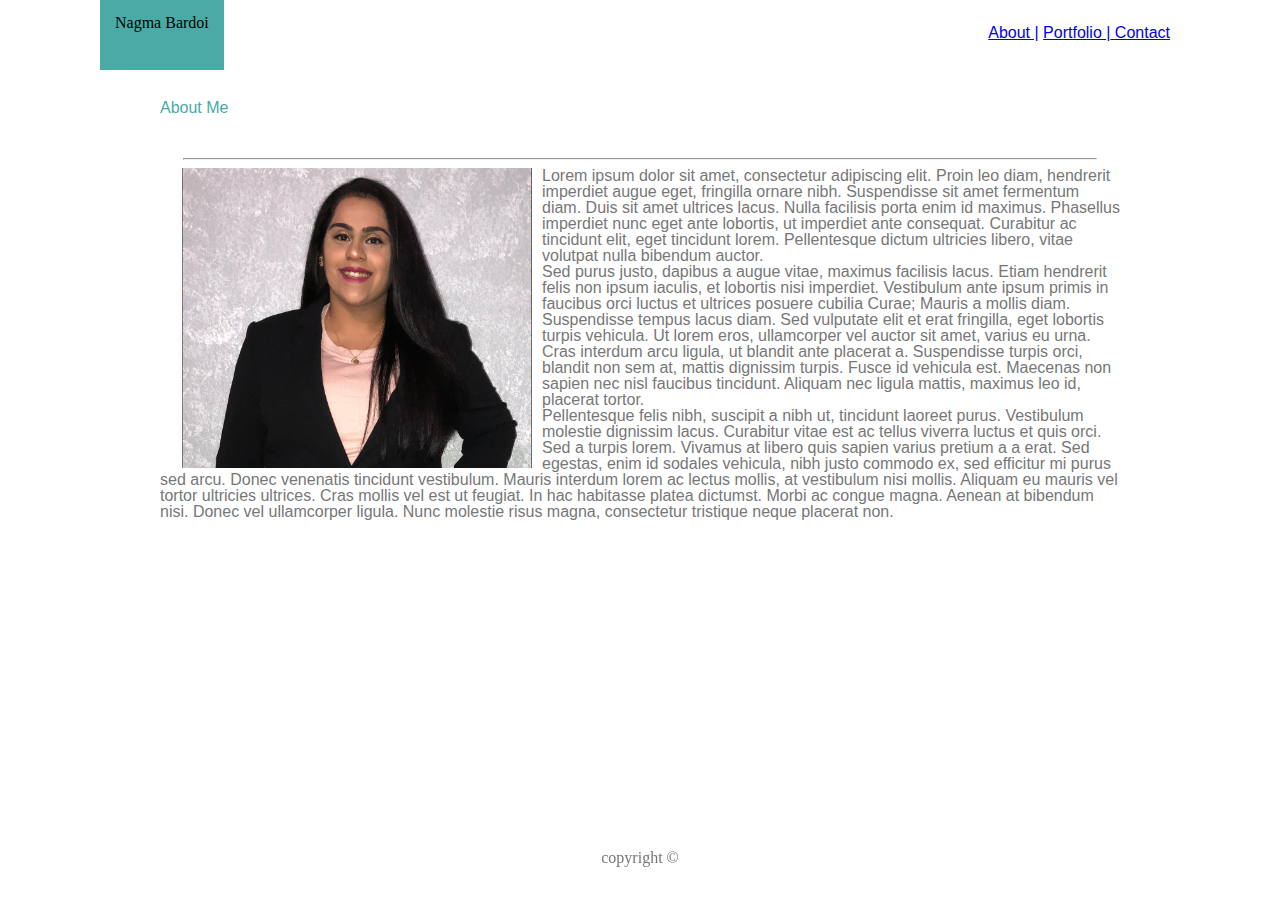
==== index.html @ f2050d79 "initial code commit" ====
<!DOCTYPE html>
<html lang="en">
<head>
    <meta charset="UTF-8">
    <meta name="viewport" content="width=device-width, initial-scale=1.0">
    <meta http-equiv="X-UA-Compatible" content="ie=edge">
    <title>About Me</title>
    <link rel="stylesheet" type="text/css" href="assets/css/style.css">
    <link rel="stylesheet" type="text/css" href="assets/css/reset.css">
</head>
<div>
<body id="background">
<div>
 <header> 
     <h1 class="name">Nagma Bardoi</h1>
 <nav>
     <ul class="navigation">
         <il> <a class= "nav-link" href="index.html">About |</a></il>
         <il> <a class= "nav-link" href="Portfolio.html">Portfolio |</il>
         <il> <a class= "nav-link" href="Contact.html">Contact</a></il>
     </ul>
 </nav>
</header>
</div>

<div id="content">
<section>
    <h2>About Me</h2>
    <hr>
    <img id= "image" src="assets/images/Screen Shot 2019-09-25 at 1.07.40 AM.png" alt="bio-image" />
    
    <p>Lorem ipsum dolor sit amet, consectetur adipiscing elit. Proin leo diam, hendrerit imperdiet augue eget, 
    fringilla ornare nibh. Suspendisse sit amet fermentum diam. Duis sit amet ultrices lacus. 
    Nulla facilisis porta enim id maximus. Phasellus imperdiet nunc eget ante lobortis, ut imperdiet ante consequat. 
    Curabitur ac tincidunt elit, eget tincidunt lorem. Pellentesque dictum ultricies libero, vitae volutpat nulla bibendum auctor.
    </p>

    <p>Sed purus justo, dapibus a augue vitae, maximus facilisis lacus. Etiam hendrerit felis non ipsum iaculis, 
    et lobortis nisi imperdiet. Vestibulum ante ipsum primis in faucibus orci luctus et ultrices posuere cubilia Curae; 
    Mauris a mollis diam. Suspendisse tempus lacus diam. Sed vulputate elit et erat fringilla, eget lobortis turpis vehicula. 
    Ut lorem eros, ullamcorper vel auctor sit amet, varius eu urna. Cras interdum arcu ligula, ut blandit ante placerat a. 
    Suspendisse turpis orci, blandit non sem at, mattis dignissim turpis. Fusce id vehicula est. Maecenas non sapien nec nisl 
    faucibus tincidunt. Aliquam nec ligula mattis, maximus leo id, placerat tortor. 
    </p>

    <p>Pellentesque felis nibh, suscipit a nibh ut, tincidunt laoreet purus. Vestibulum molestie dignissim lacus. 
    Curabitur vitae est ac tellus viverra luctus et quis orci. Sed a turpis lorem. Vivamus at libero quis sapien varius pretium a a erat. 
    Sed egestas, enim id sodales vehicula, nibh justo commodo ex, sed efficitur mi purus sed arcu. Donec venenatis tincidunt vestibulum. 
    Mauris interdum lorem ac lectus mollis, at vestibulum nisi mollis. Aliquam eu mauris vel tortor ultricies ultrices. 
    Cras mollis vel est ut feugiat. In hac habitasse platea dictumst. Morbi ac congue magna. Aenean at bibendum nisi. 
    Donec vel ullamcorper ligula. Nunc molestie risus magna, consectetur tristique neque placerat non.
    </p>

</section>
</div>
</body>
</div>

<footer>
    <p>copyright ©</p>
</footer>
</html>
---- assets/css/style.css ----
#background{
    background: url(https://s3.amazonaws.com/spoonflower/public/design_thumbnails/0487/8473/rsmall_blue_green_moroccan_base_spoonflower_2_shop_preview.png);
}
header{
    position: fixed;
    background-color:#ffffff;
    font-family: 'Georgia', Times, Times New Roman, serif;
    height: 70px;
    width: 100%;
    top: 0;
    left: 0;
    right: 0;
    border-bottom: #cccccc;
    z-index: 999;
}
.name{
    background-color: #4aaaa5;
    float: left;
    text-align: center;
    font-family: 'Georgia', Times, Times New Roman, serif;
    height: 40px;
    margin-top: 0;
    padding: 15px;
    margin-left: 100px;
}
.navigation{
    color: #777777;
    font-family: 'Arial', 'Helvetica Neue', Helvetica, sans-serif;
    text-align: center;
    float: right;
    margin-top: 25px;
    margin-right: 110px;
}

hr{
    width: 95%;
}

h2{
    height: 50px;
    padding-left: 22px;
    margin-bottom: 0;
    padding-top: 20px;
    font-size: 30px;
    font-family: 'Georgia', Times, Times New Roman, serif;
    color: #4aaaa5;

}

#content{
    margin-left: auto;
    margin-right: auto;
    margin-top: 100px;
    border: #dddddd;
    font-family: 'Arial', 'Helvetica Neue', Helvetica, sans-serif;
    color: #777777;
    background-color: white;
    width: 960px;
    padding-bottom: 10px;
    margin-bottom: 120px;
}

p{
    margin-left: 22px;
    margin-right: 22px;
}

#image{
    height: 300px;
    width: 350px;
    float: left;
    margin-left: 22px;
    margin-right: 10px;
}

footer{
    text-align: center;
    font-size: 10px;
    color: #777777;
    position: fixed;
    background-color:#ffffff;
    font-family: 'Georgia', Times, Times New Roman, serif;
    border: #666666;
    height: 50px;
    width: 100%;
    bottom: 0;
    left: 0;
    right: 0;
    border-top: 8px solid #4aaaa5;
    z-index: 999;
}
input[type=text], select, textarea {
    width: 100%;
    padding: 12px;
    border: 1px solid #ccc;
    border-radius: 4px;
    box-sizing: border-box; 
    margin-top: 6px; 
    margin-bottom: 16px; 
    resize: vertical;
    font-family: 'Georgia', Times, Times New Roman, serif;
  }
  
input[type=submit]:hover{
    background-color: #4aaaa5;
    color: white;
    padding: 12px 20px;
    border: none;
    border-radius: 4px;
    cursor: pointer;
    font-family: 'Georgia', Times, Times New Roman, serif;
  }

input[type=submit]:hover{
    background-color: #4aaaa5;
    font-family: 'Georgia', Times, Times New Roman, serif;
  }
  
.container{
    border-radius: 5px;
    padding: 20px;
    font-family: 'Georgia', Times, Times New Roman, serif;
}
.flex-container {
    display: flex;
    flex-wrap: wrap;
}
#gallery-image-1{
    color: #777777;
    font-family: 'Arial', 'Helvetica Neue', Helvetica, sans-serif;
    text-align: center;
    float: left;
    padding-top: 20px;
    padding-left: 22px;
    margin-bottom: 20px;
}
/* #gallery-image-1:hover{
    padding: 1px;
    border: 1px solid #021a40;
} */
#gallery-image-2{
    color: #777777;
    font-family: 'Arial', 'Helvetica Neue', Helvetica, sans-serif;
    text-align: center;
    float: left;
    padding-top: 20px;
    padding-left: 30px;
    padding-right: 200px;
    margin-bottom: 20px;
}
/* #gallery-image-2:hover{
    padding: 1px;
    border: 1px solid #021a40;
} */
#gallery-image-3{
    color: #777777;
    font-family: 'Arial', 'Helvetica Neue', Helvetica, sans-serif;
    text-align: center;
    float: left;
    padding-top: 20px;
    padding-left: 22px;
    margin-bottom: 20px;
}
/* #gallery-image-3:hover{
    padding: 1px;
    border: 1px solid #021a40;
} */
#gallery-image-4{
    color: #777777;
    font-family: 'Arial', 'Helvetica Neue', Helvetica, sans-serif;
    text-align: center;
    float: left;
    padding-top: 20px;
    padding-left: 30px;
    padding-right: 200px;
    margin-bottom: 20px;
}
/* #gallery-image-4:hover{
    padding: 1px;
    border: 1px solid #021a40;
} */
#gallery-image-5{
    color: #777777;
    font-family: 'Arial', 'Helvetica Neue', Helvetica, sans-serif;
    text-align: center;
    float: left;
    padding-top: 20px;
    padding-left: 22px;
    margin-bottom: 20px;
}
/* #gallery-image-1:hover{
    padding: 1px;
    border: 1px solid #021a40;
} */
.box-left{
    position: relative;
    /* text-align: center; */
    float: left;
}
.box-left .text-left{
    position: absolute;
    z-index: 500;
    margin: 0 auto;
    left: 22px;
    right: 0px;
    top: 65%; 
    text-align: center;
    width: 92%;
    background-color: #4aaaa5;
    color: white;
    font-family: 'Georgia', Times, Times New Roman, serif;
}
.box-right{
    position: relative;
    text-align: center;
    float: left;
}
.box-right .text-right{
    position: absolute;
    z-index: 500;
    margin: 0 auto;
    left: -170px;
    right: 0;
    top: 65%; 
    text-align: center;
    width: 52%;
    background-color: #4aaaa5;
    color: white;
    font-family: 'Georgia', Times, Times New Roman, serif;
}
@media screen and (max-width: 768px) {
    body {
      background-color: #333;
    }
  
    .wrapper {
      /* Box-model */
      width: 100%;
      padding: 20px;
    }
  
    #main-content,
    #sidebar {
      width: 100%;
    }
  
    #sidebar {
      margin-top: 40px;
    }
}

@media screen and (max-width: 320px) {
    body {
      background-color: #333;
    }
  
    .wrapper {
      /* Box-model */
      width: 100%;
      padding: 20px;
    }
  
    #main-content,
    #sidebar {
      width: 100%;
    }
  
    #sidebar {
      margin-top: 40px;
    }
}

@media screen and (max-width: 168px) {
    body {
      background-color: #333;
    }
  
    .wrapper {
      /* Box-model */
      width: 100%;
      padding: 20px;
    }
  
    #main-content,
    #sidebar {
      width: 100%;
    }
  
    #sidebar {
      margin-top: 40px;
    }
}
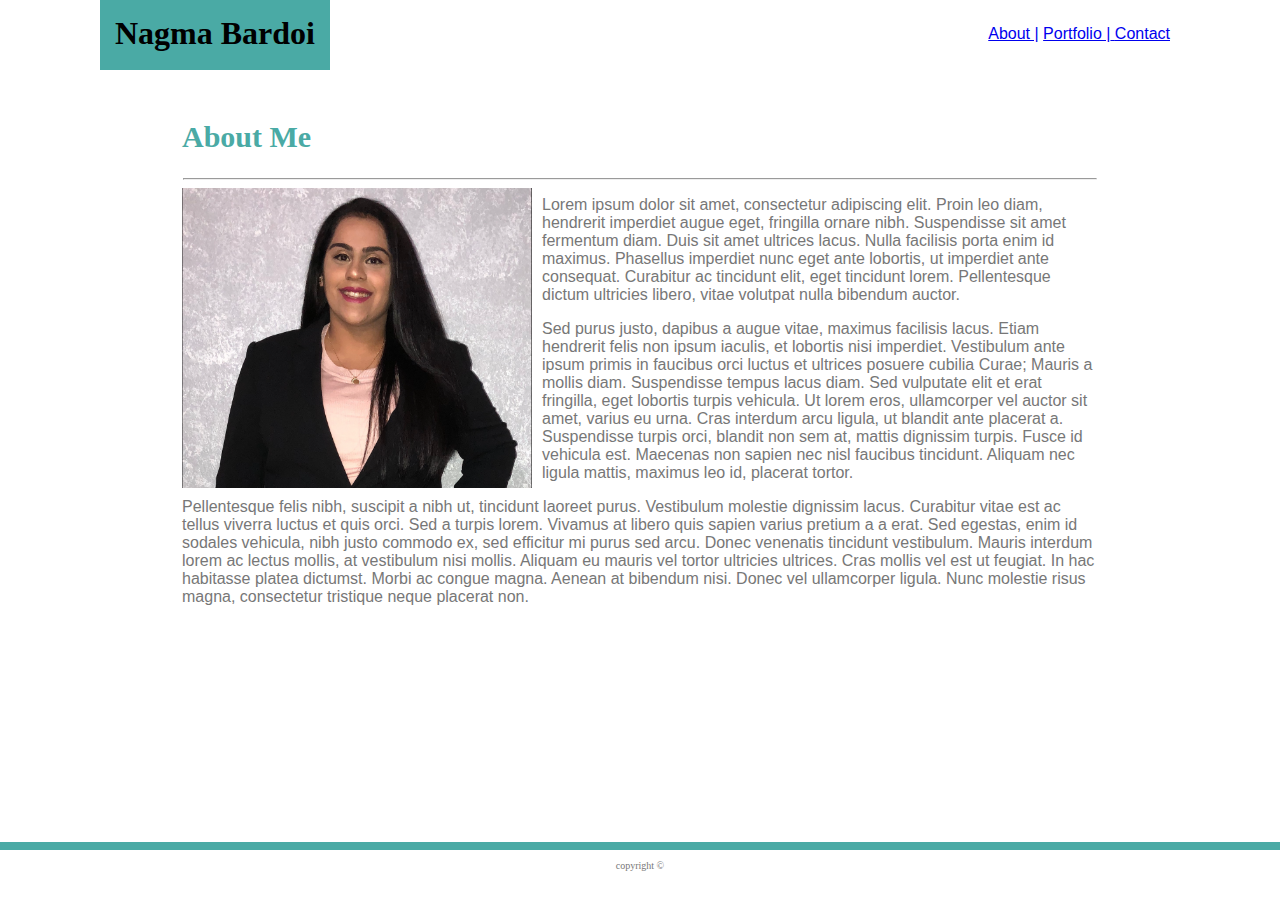
==== commit e31ddaa2: "updated the media queries to be compatible to different screen sizes" ====
--- a/index.html
+++ b/index.html
@@ -6,7 +6,6 @@
     <meta http-equiv="X-UA-Compatible" content="ie=edge">
     <title>About Me</title>
     <link rel="stylesheet" type="text/css" href="assets/css/style.css">
-    <link rel="stylesheet" type="text/css" href="assets/css/reset.css">
 </head>
 <div>
 <body id="background">
--- a/assets/css/style.css
+++ b/assets/css/style.css
@@ -228,65 +228,50 @@
     color: white;
     font-family: 'Georgia', Times, Times New Roman, serif;
 }
+@media screen and (max-width: 1240px) {
+    .name{
+      margin-left: 55px;
+    }
+    #content {
+      width: 80%;
+    }
+    .navigation {
+      margin-right: 55px;
+    }
+}
+@media screen and (max-width: 980px) {
+    .name{
+      margin-left: 55px;
+    }
+    #content {
+      width: 80%;
+    }
+    .navigation {
+      margin-right: 55px;
+    }
+}
 @media screen and (max-width: 768px) {
-    body {
-      background-color: #333;
-    }
-  
-    .wrapper {
-      /* Box-model */
-      width: 100%;
-      padding: 20px;
-    }
-  
-    #main-content,
-    #sidebar {
-      width: 100%;
-    }
-  
-    #sidebar {
-      margin-top: 40px;
-    }
-}
-
-@media screen and (max-width: 320px) {
-    body {
-      background-color: #333;
-    }
-  
-    .wrapper {
-      /* Box-model */
-      width: 100%;
-      padding: 20px;
-    }
-  
-    #main-content,
-    #sidebar {
-      width: 100%;
-    }
-  
-    #sidebar {
-      margin-top: 40px;
-    }
-}
-
-@media screen and (max-width: 168px) {
-    body {
-      background-color: #333;
-    }
-  
-    .wrapper {
-      /* Box-model */
-      width: 100%;
-      padding: 20px;
-    }
-  
-    #main-content,
-    #sidebar {
-      width: 100%;
-    }
-  
-    #sidebar {
-      margin-top: 40px;
+   .name{
+      margin-left: 45px;
+    }
+    #content {
+      width: 80%;
+    }
+    .navigation {
+      margin-right: 50px;
+    }
+}
+@media screen and (max-width: 640px) {
+    .name{
+      margin-left: 10px;
+      padding-left: 10px;
+      padding-right: 10px;
+    }
+    #content {
+      width: 80%;
+    }
+    .navigation {
+      padding-right: 10px;
+      margin-right: auto;
     }
 }